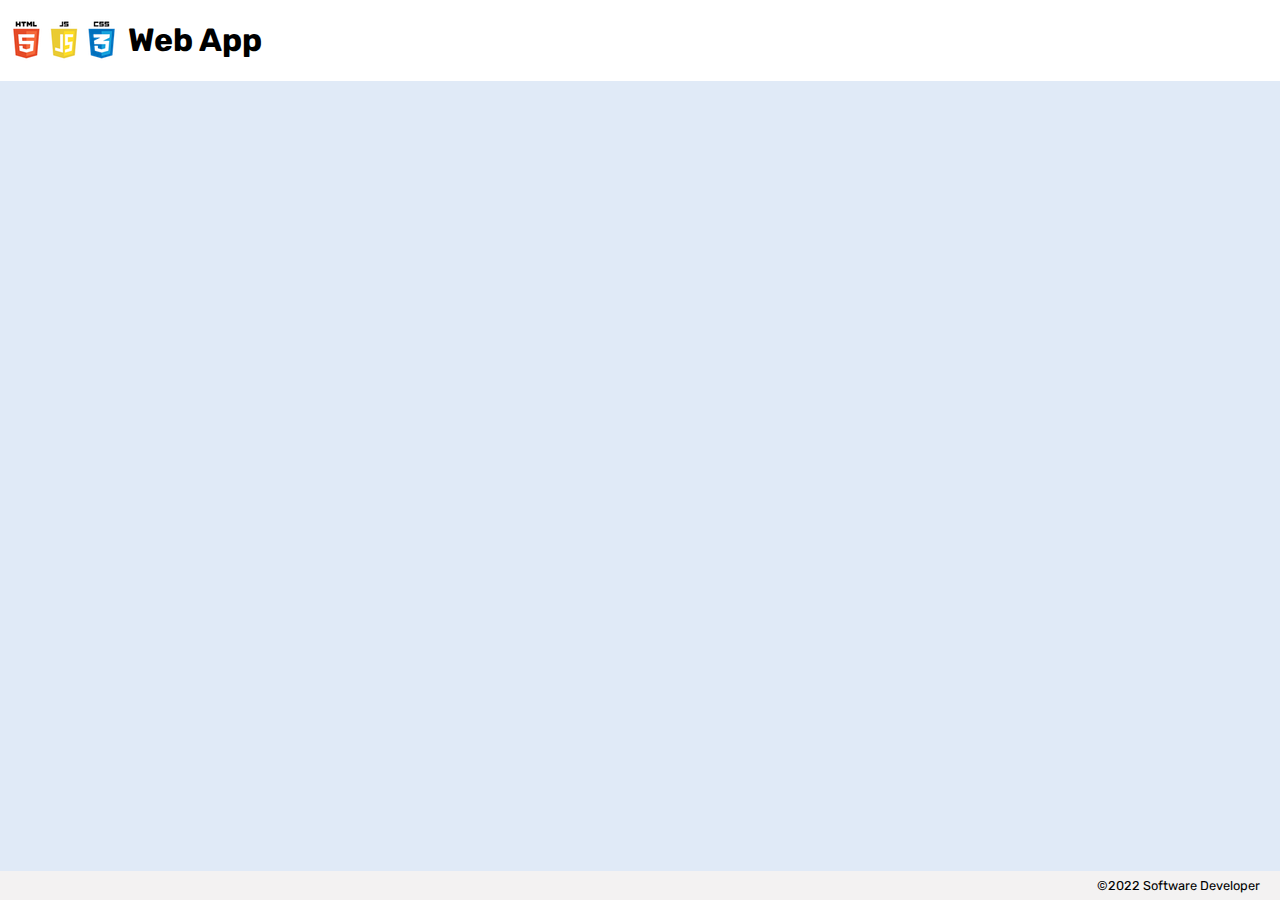
==== index.html @ 0605730c "Initial commit" ====
<!DOCTYPE html>
<html lang="en">

<head>
    <meta charset="UTF-8" />
    <meta name="viewport" content="width=device-width, initial-scale=1.0" />
    <meta http-equiv="X-UA-Compatible" content="ie=edge" />
    <link rel="icon" type="image/x-icon" href="/assets/alchemy-favicon.png" />
    <link rel="preconnect" href="https://fonts.googleapis.com">
    <link rel="preconnect" href="https://fonts.gstatic.com" crossorigin>
    <link rel="stylesheet"
        href="https://fonts.googleapis.com/css2?family=Rubik:wght@300;400;600&family=Titillium+Web:wght@200;400;600&display=swap">
    <link rel="stylesheet" href="/styles/reset.css" />
    <link rel="stylesheet" href="/styles/global.css" />
    <title>Web App</title>
</head>

<body>
    <header>
        <img src="/assets/html_css_js.png">
        <h1>Web App</h1>
    </header>

    <main>

    </main>

    <footer>&copy;2022 Software Developer</footer>

    <script type="module" src="app.js"></script>
</body>

</html>
---- styles/global.css ----
:root {
    --background: rgb(224, 234, 247);
    --header-background: white;
    --footer-background: rgb(243, 242, 242);
}

body {
    height: 100vh;
    font-family: 'Rubik', san-serif;
    background: var(--background);
    display: grid;
    grid-template-rows: auto 1fr auto;
}

header {
    position: sticky;
    top: 0;
    display: flex;
    align-items: center;
    background-color: var(--header-background);
}

main {
    padding: 20px;
}

footer {
    position: sticky;
    bottom: 0;
    padding: 7px 20px;
    font-size: .8em;
    display: flex;
    justify-content: flex-end;
    background-color: var(--footer-background);
}
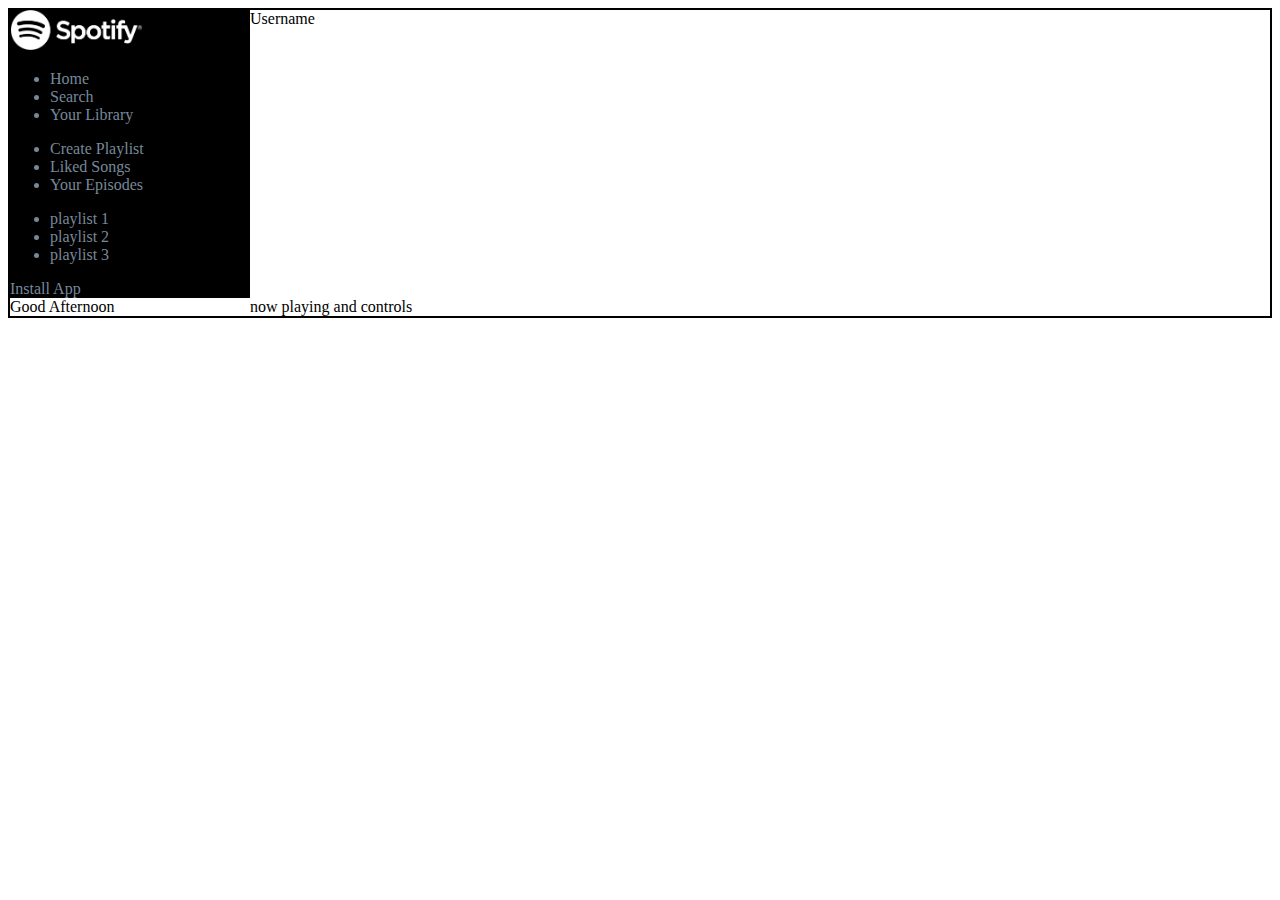
==== commit 032a1cf6: "added wireframe rough html and loose css" ====
--- a/index.html
+++ b/index.html
@@ -1,33 +1,49 @@
 <!DOCTYPE html>
 <html lang="en">
+    <head>
+        <meta charset="UTF-8" />
+        <meta name="viewport" content="width=device-width, initial-scale=1.0" />
+        <meta http-equiv="X-UA-Compatible" content="ie=edge" />
+        <link rel="icon" type="image/x-icon" href="/assets/alchemy-favicon.png" />
+        <link rel="preconnect" href="https://fonts.googleapis.com" />
+        <link rel="preconnect" href="https://fonts.gstatic.com" crossorigin />
+        <link
+            rel="stylesheet"
+            href="https://fonts.googleapis.com/css2?family=Rubik:wght@300;400;600&family=Titillium+Web:wght@200;400;600&display=swap"
+        />
+        <link rel="stylesheet" href="/styles/style.css" />
+        <title>Copy Website</title>
+    </head>
 
-<head>
-    <meta charset="UTF-8" />
-    <meta name="viewport" content="width=device-width, initial-scale=1.0" />
-    <meta http-equiv="X-UA-Compatible" content="ie=edge" />
-    <link rel="icon" type="image/x-icon" href="/assets/alchemy-favicon.png" />
-    <link rel="preconnect" href="https://fonts.googleapis.com">
-    <link rel="preconnect" href="https://fonts.gstatic.com" crossorigin>
-    <link rel="stylesheet"
-        href="https://fonts.googleapis.com/css2?family=Rubik:wght@300;400;600&family=Titillium+Web:wght@200;400;600&display=swap">
-    <link rel="stylesheet" href="/styles/reset.css" />
-    <link rel="stylesheet" href="/styles/global.css" />
-    <title>Web App</title>
-</head>
+    <body>
+        <aside id="sidebar">
+            <div id="logo">
+                <img src="/assets/Spotify_Logo_RGB_White.png" alt="" />
+            </div>
+            <ul class="sidebar-links">
+                <li>Home</li>
+                <li>Search</li>
+                <li>Your Library</li>
+            </ul>
+            <ul class="sidebar-links">
+                <li>Create Playlist</li>
+                <li>Liked Songs</li>
+                <li>Your Episodes</li>
+            </ul>
+            <ul class="sidebar-links">
+                <li>playlist 1</li>
+                <li>playlist 2</li>
+                <li>playlist 3</li>
+            </ul>
+            <div id="install-app">Install App</div>
+        </aside>
 
-<body>
-    <header>
-        <img src="/assets/html_css_js.png">
-        <h1>Web App</h1>
-    </header>
+        <header>
+            <div>Username</div>
+        </header>
 
-    <main>
+        <section id="greeting">Good Afternoon</section>
 
-    </main>
-
-    <footer>&copy;2022 Software Developer</footer>
-
-    <script type="module" src="app.js"></script>
-</body>
-
-</html>+        <footer>now playing and controls</footer>
+    </body>
+</html>
--- a/styles/style.css
+++ b/styles/style.css
@@ -0,0 +1,46 @@
+body {
+    display: grid;
+    grid-template-columns: 240px 1fr;
+    border: 2px black solid;
+}
+
+#sidebar {
+    background: black;
+}
+
+#logo {
+}
+
+#logo img {
+    height: 40px;
+    object-fit: contain;
+}
+
+.sidebar-links {
+    display: grid;
+    grid-template-rows: 1fr 1fr 1fr;
+    color: lightslategrey;
+}
+
+.sidebar-links:hover {
+    color: white;
+}
+
+#install-app {
+    color: lightslategray;
+}
+
+#install-app:hover {
+    color: white;
+}
+/* #navigation {
+    display: grid;
+    grid-template-rows: 1fr 1fr 1fr;
+    color: lightgrey;
+}
+
+#user-content {
+}
+
+#saved-playlists {
+} */ ;
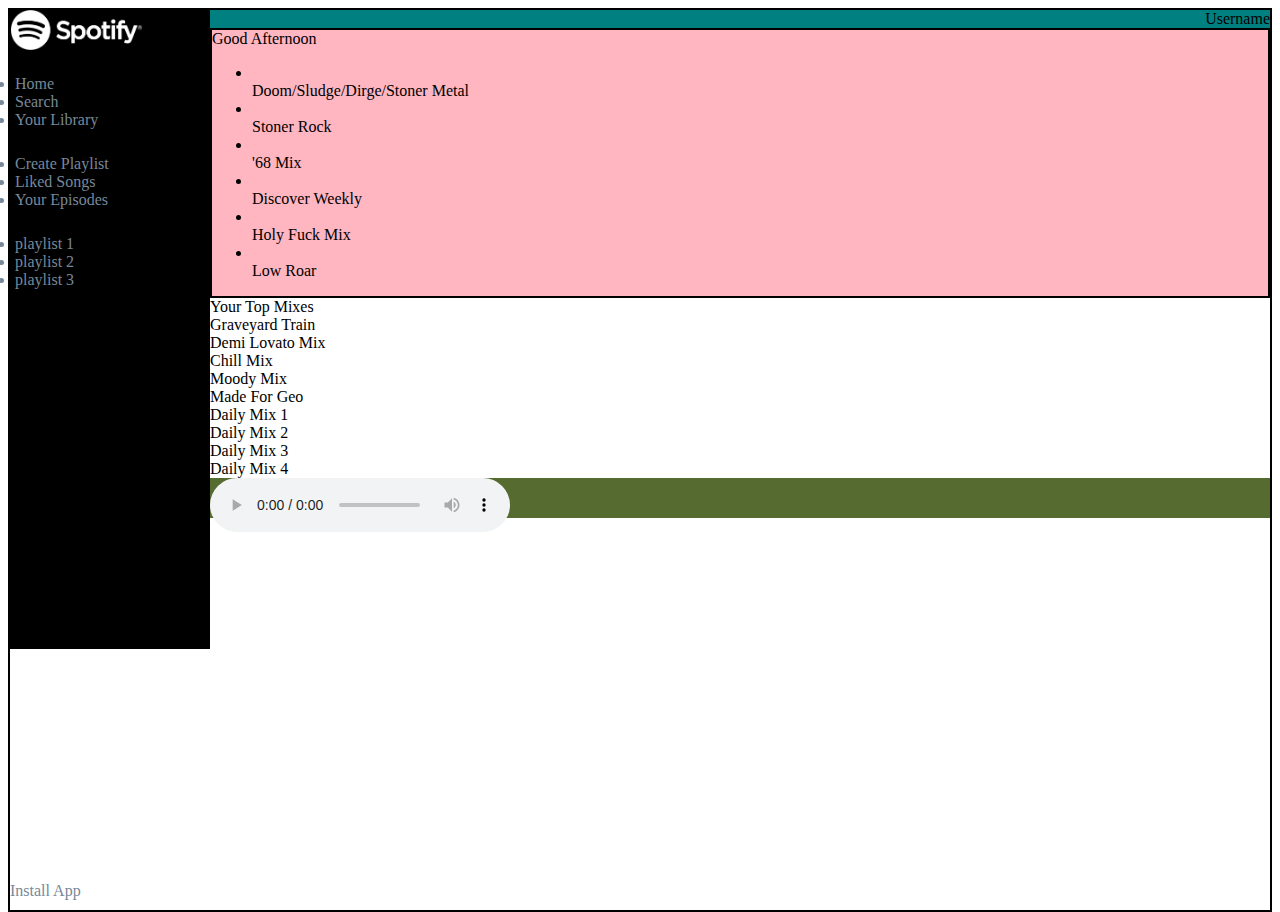
==== commit 70383db8: "added much more html and css" ====
--- a/index.html
+++ b/index.html
@@ -15,35 +15,95 @@
         <title>Copy Website</title>
     </head>
 
-    <body>
-        <aside id="sidebar">
-            <div id="logo">
-                <img src="/assets/Spotify_Logo_RGB_White.png" alt="" />
-            </div>
-            <ul class="sidebar-links">
-                <li>Home</li>
-                <li>Search</li>
-                <li>Your Library</li>
-            </ul>
-            <ul class="sidebar-links">
-                <li>Create Playlist</li>
-                <li>Liked Songs</li>
-                <li>Your Episodes</li>
-            </ul>
-            <ul class="sidebar-links">
-                <li>playlist 1</li>
-                <li>playlist 2</li>
-                <li>playlist 3</li>
-            </ul>
-            <div id="install-app">Install App</div>
-        </aside>
-
-        <header>
-            <div>Username</div>
-        </header>
-
-        <section id="greeting">Good Afternoon</section>
-
-        <footer>now playing and controls</footer>
+    <body class="body">
+        <main>
+            <aside id="sidebar">
+                <div id="logo">
+                    <img src="/assets/Spotify_Logo_RGB_White.png" alt="" />
+                </div>
+                <ul class="sidebar-links">
+                    <li>Home</li>
+                    <li>Search</li>
+                    <li>Your Library</li>
+                </ul>
+                <ul class="sidebar-links">
+                    <li>Create Playlist</li>
+                    <li>Liked Songs</li>
+                    <li>Your Episodes</li>
+                </ul>
+                <ul class="sidebar-links">
+                    <li>playlist 1</li>
+                    <li>playlist 2</li>
+                    <li>playlist 3</li>
+                </ul>
+                <div id="install-app">Install App</div>
+            </aside>
+        </main>
+        <main>
+            <header>
+                <div id="user-name">Username</div>
+            </header>
+            <section id="greeting">
+                Good Afternoon
+                <ul id="recents">
+                    <li>
+                        <div class="cover-art">
+                            <img src="" alt="" />
+                        </div>
+                        <div class="channel-name">Doom/Sludge/Dirge/Stoner Metal</div>
+                    </li>
+                    <li>
+                        <div class="cover-art">
+                            <img src="" alt="" />
+                        </div>
+                        <div class="channel-name">Stoner Rock</div>
+                    </li>
+                    <li>
+                        <div class="cover-art">
+                            <img src="" alt="" />
+                        </div>
+                        <div class="channel-name">'68 Mix</div>
+                    </li>
+                    <li>
+                        <div class="cover-art">
+                            <img src="" alt="" />
+                        </div>
+                        <div class="channel-name">Discover Weekly</div>
+                    </li>
+                    <li>
+                        <div class="cover-art">
+                            <img src="" alt="" />
+                        </div>
+                        <div class="channel-name">Holy Fuck Mix</div>
+                    </li>
+                    <li>
+                        <div class="cover-art">
+                            <img src="" alt="" />
+                        </div>
+                        <div class="channel-name">Low Roar</div>
+                    </li>
+                </ul>
+            </section>
+            <section id="top-mixes">
+                Your Top Mixes
+                <div class="item1">Graveyard Train</div>
+                <div class="item2">Demi Lovato Mix</div>
+                <div class="item3">Chill Mix</div>
+                <div class="item4">Moody Mix</div>
+            </section>
+            <section id="made-for">
+                Made For Geo
+                <div class="item1">Daily Mix 1</div>
+                <div class="item2">Daily Mix 2</div>
+                <div class="item3">Daily Mix 3</div>
+                <div class="item4">Daily Mix 4</div>
+            </section>
+            <footer id="footer">
+                <audio controls>
+                    <source src="" type="" />
+                    Your browser does not support the audio element.
+                </audio>
+            </footer>
+        </main>
     </body>
 </html>
--- a/styles/style.css
+++ b/styles/style.css
@@ -1,14 +1,26 @@
+html {
+    height: 100%;
+}
+
 body {
+    border: 2px black solid;
+    height: 100%;
+}
+
+.body {
     display: grid;
-    grid-template-columns: 240px 1fr;
-    border: 2px black solid;
+    grid-template-columns: 200px 1fr;
+    grid-template-rows: 40px 40px repeat(130px 40px);
+    grid-template-areas:
+        'user-name'
+        'greeting'
+        'footer';
 }
 
 #sidebar {
     background: black;
-}
-
-#logo {
+    height: 100%;
+    position: static;
 }
 
 #logo img {
@@ -20,6 +32,7 @@
     display: grid;
     grid-template-rows: 1fr 1fr 1fr;
     color: lightslategrey;
+    padding: 5px;
 }
 
 .sidebar-links:hover {
@@ -28,19 +41,33 @@
 
 #install-app {
     color: lightslategray;
+    position: absolute;
+    bottom: 0;
 }
 
 #install-app:hover {
     color: white;
 }
-/* #navigation {
-    display: grid;
-    grid-template-rows: 1fr 1fr 1fr;
-    color: lightgrey;
+#user-name {
+    background: teal;
+    text-align: right;
 }
 
-#user-content {
+#greeting {
+    background: lightpink;
+    border: 2px black solid;
+    grid-template-columns: 50% 50%;
+    grid-template-rows: 33.3% 33.3% 33.3%;
+    grid-area: greeting;
 }
 
-#saved-playlists {
-} */ ;
+#footer {
+    background-color: darkolivegreen;
+    height: 40px;
+    grid-area: footer;
+}
+
+body > footer {
+    position: sticky;
+    top: 100vh;
+}
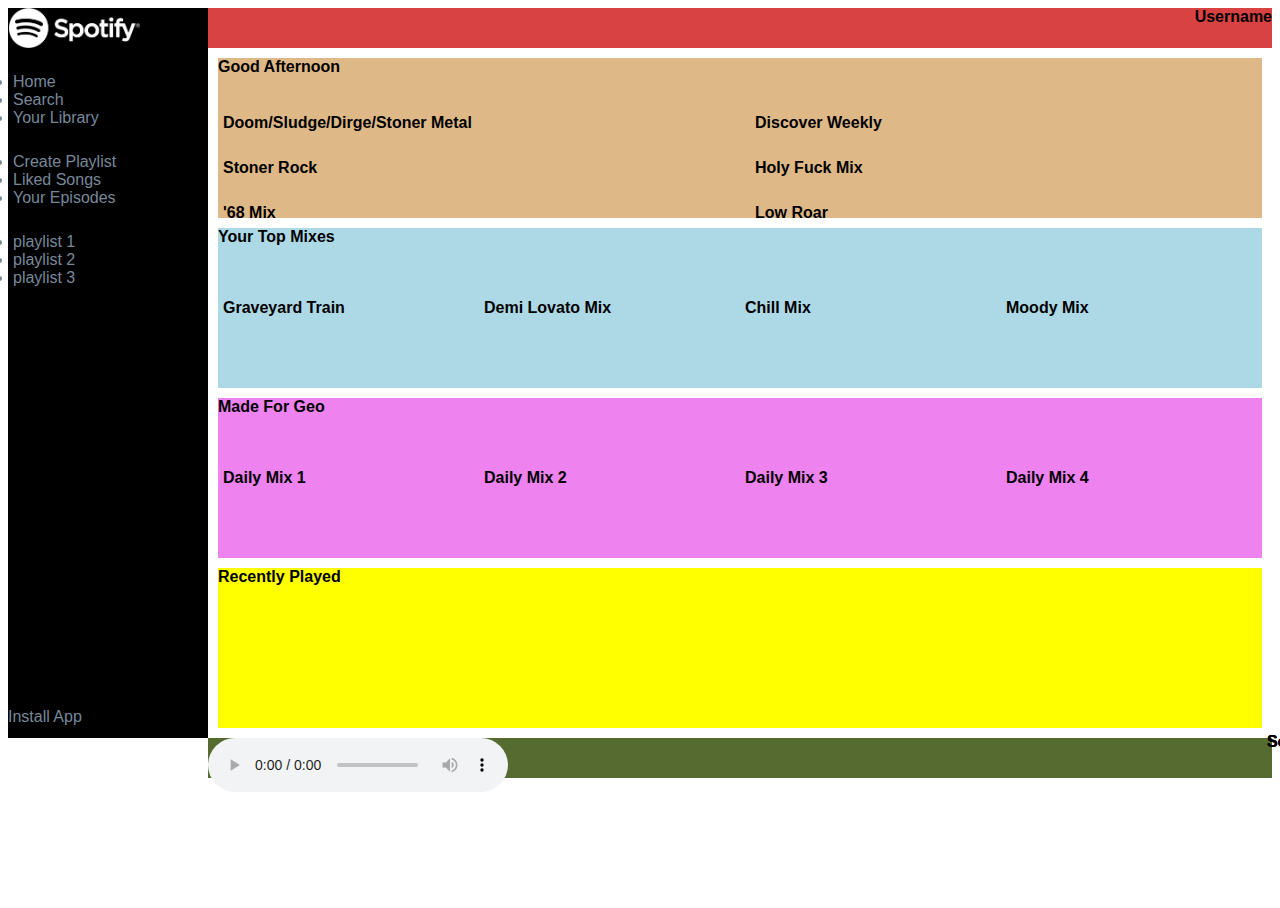
==== commit 8fee3028: "final pass ofhtml and css" ====
--- a/index.html
+++ b/index.html
@@ -39,51 +39,21 @@
                 <div id="install-app">Install App</div>
             </aside>
         </main>
-        <main>
+        <main id="main">
             <header>
                 <div id="user-name">Username</div>
             </header>
+
             <section id="greeting">
                 Good Afternoon
-                <ul id="recents">
-                    <li>
-                        <div class="cover-art">
-                            <img src="" alt="" />
-                        </div>
-                        <div class="channel-name">Doom/Sludge/Dirge/Stoner Metal</div>
-                    </li>
-                    <li>
-                        <div class="cover-art">
-                            <img src="" alt="" />
-                        </div>
-                        <div class="channel-name">Stoner Rock</div>
-                    </li>
-                    <li>
-                        <div class="cover-art">
-                            <img src="" alt="" />
-                        </div>
-                        <div class="channel-name">'68 Mix</div>
-                    </li>
-                    <li>
-                        <div class="cover-art">
-                            <img src="" alt="" />
-                        </div>
-                        <div class="channel-name">Discover Weekly</div>
-                    </li>
-                    <li>
-                        <div class="cover-art">
-                            <img src="" alt="" />
-                        </div>
-                        <div class="channel-name">Holy Fuck Mix</div>
-                    </li>
-                    <li>
-                        <div class="cover-art">
-                            <img src="" alt="" />
-                        </div>
-                        <div class="channel-name">Low Roar</div>
-                    </li>
-                </ul>
+                <div class="item1">Doom/Sludge/Dirge/Stoner Metal</div>
+                <div class="item2">Stoner Rock</div>
+                <div class="item3">'68 Mix</div>
+                <div class="item4">Discover Weekly</div>
+                <div class="item5">Holy Fuck Mix</div>
+                <div class="item6">Low Roar</div>
             </section>
+
             <section id="top-mixes">
                 Your Top Mixes
                 <div class="item1">Graveyard Train</div>
@@ -91,6 +61,7 @@
                 <div class="item3">Chill Mix</div>
                 <div class="item4">Moody Mix</div>
             </section>
+
             <section id="made-for">
                 Made For Geo
                 <div class="item1">Daily Mix 1</div>
@@ -98,6 +69,15 @@
                 <div class="item3">Daily Mix 3</div>
                 <div class="item4">Daily Mix 4</div>
             </section>
+
+            <section id="recents">
+                Recently Played
+                <div class="item1">Something</div>
+                <div class="item2">Something</div>
+                <div class="item3">Something</div>
+                <div class="item4">Something</div>
+            </section>
+
             <footer id="footer">
                 <audio controls>
                     <source src="" type="" />
--- a/styles/style.css
+++ b/styles/style.css
@@ -3,23 +3,25 @@
 }
 
 body {
-    border: 2px black solid;
     height: 100%;
 }
 
 .body {
     display: grid;
     grid-template-columns: 200px 1fr;
-    grid-template-rows: 40px 40px repeat(130px 40px);
     grid-template-areas:
         'user-name'
         'greeting'
+        'top-mixes'
+        'made-for'
+        'recents'
         'footer';
 }
 
-#sidebar {
+main #sidebar {
+    font-family: sans-serif;
     background: black;
-    height: 100%;
+    height: 730px;
     position: static;
 }
 
@@ -41,33 +43,131 @@
 
 #install-app {
     color: lightslategray;
-    position: absolute;
-    bottom: 0;
+    position: relative;
+    top: 400px;
 }
 
 #install-app:hover {
     color: white;
 }
 #user-name {
-    background: teal;
+    font-weight: bold;
+    font-family: sans-serif;
+    background: rgb(216, 66, 66);
     text-align: right;
+    height: 40px;
 }
 
 #greeting {
-    background: lightpink;
-    border: 2px black solid;
+    font-weight: bold;
+    font-family: sans-serif;
+    background: burlywood;
+    height: 160px;
+    margin: 10px;
+    display: grid;
     grid-template-columns: 50% 50%;
+    grid-template-rows: 25% 25% 25% 25%;
+    gap: 5px 10px;
+    grid-area: greeting;
+    grid-template-areas:
+        'greeting greeting'
+        'item1 item4'
+        'item2 item5'
+        'item3 item6';
+}
+
+#top-mixes {
+    font-weight: bold;
+    font-family: sans-serif;
+    background: lightblue;
+    height: 160px;
+    margin: 10px;
+    display: grid;
+    grid-template-columns: 25% 25% 25% 25%;
     grid-template-rows: 33.3% 33.3% 33.3%;
-    grid-area: greeting;
+    grid-area: top-mixes;
+    grid-template-areas:
+        'top-mixes top-mixes top-mixes top-mixes'
+        'item1 item2 item3 item4';
+}
+
+#made-for {
+    font-weight: bold;
+    font-family: sans-serif;
+    background: violet;
+    height: 160px;
+    margin: 10px;
+
+    display: grid;
+    grid-template-columns: 25% 25% 25% 25%;
+    grid-template-rows: 33.3% 33.3% 33.3%;
+    grid-area: made-for;
+    grid-template-areas:
+        'made-for made-for made-for made-for'
+        'item1 item2 item3 item4';
+}
+
+#recents {
+    font-weight: bold;
+    font-family: sans-serif;
+    background: yellow;
+    height: 160px;
+    margin: 10px;
+
+    display: grid;
+    grid-template-columns: 25% 25% 25% 25%;
+    grid-template-rows: 33.3% 33.3% 33.3%;
+    grid-area: recents;
+    grid-template-areas:
+        'recents recents recents'
+        'item1 item2 item3 item4';
 }
 
 #footer {
     background-color: darkolivegreen;
     height: 40px;
+    margin-top: auto;
     grid-area: footer;
 }
 
-body > footer {
-    position: sticky;
-    top: 100vh;
+.item1 {
+    grid-area: item1;
+    align-self: center;
+    font-family: sans-serif;
+    margin: 5px;
 }
+
+.item2 {
+    grid-area: item2;
+    align-self: center;
+    font-family: sans-serif;
+    margin: 5px;
+}
+
+.item3 {
+    grid-area: item3;
+    align-self: center;
+    font-family: sans-serif;
+    margin: 5px;
+}
+
+.item4 {
+    grid-area: item4;
+    align-self: center;
+    font-family: sans-serif;
+    margin: 5px;
+}
+
+.item5 {
+    grid-area: item5;
+    align-self: center;
+    font-family: sans-serif;
+    margin: 5px;
+}
+
+.item6 {
+    grid-area: item6;
+    align-self: center;
+    font-family: sans-serif;
+    margin: 5px;
+}
